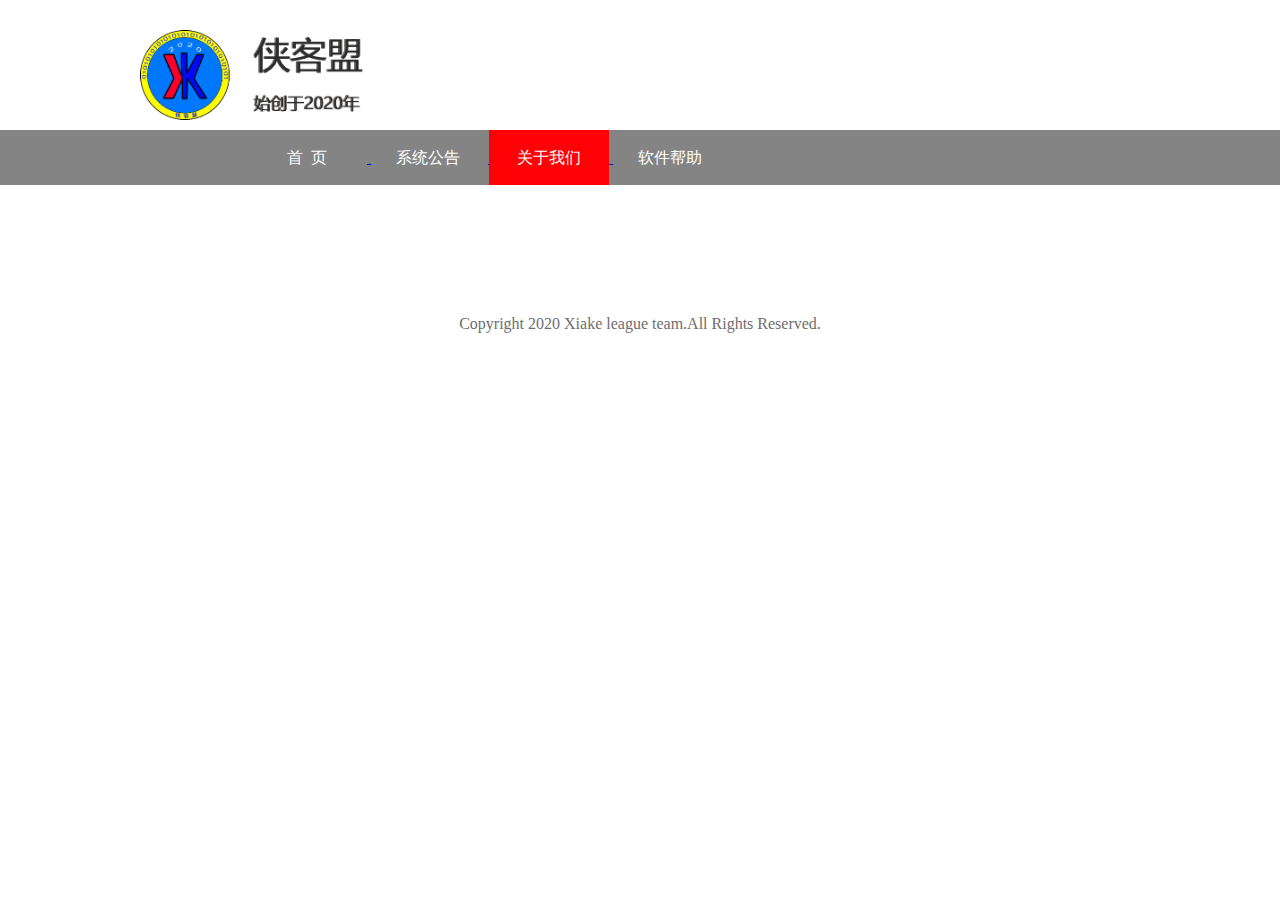
==== gywm.html @ f0a70671 "Create gywm.html" ====
<!doctype html>
<html>
<head>
<meta charset="utf-8">
<title>关于我们</title>
<link href="css/style.css" type="text/css" rel="stylesheet">
</head>

<body>
<a href="index.html">
<div class="logo">

</div>
</a>
<div class="dbback">
  <ul>
    <a href="index.html">
    <li>首&nbsp;&nbsp;页</li>
    </a> <a href="xtgg.html">
    <li>系统公告</li>
    </a> <a href="gywm.html">
    <li class="xuanz">关于我们</li>
    </a>
	  	  <a href="rjhelp.html"><li>软件帮助</li></a>
  </ul>
</div>
<!--底部版权信息-->
<div class="bqbottom">Copyright 2020 Xiake league team.All Rights Reserved. </div>
</body>
</html>
---- css/style.css ----
@charset "utf-8";
/* CSS Document */
* {
    margin: 0;
}
/*网页logo*/
.logo {
    float: left;
    width: 300px;
    height: 90px;
    background: url("../image/侠客盟-2.png");
    background-repeat: no-repeat;
    background-size: 300px 90px;
    margin: -100px 140px;
}
/*导航栏背景*/
.dbback {
    background-color: rgba(132,132,132,1.00);
    width: 100%;
    height: 55px;
    margin: 130px auto;
}
/*导航栏*/
.dbback ul {
    width: 700px;
    list-style: none;
    text-align: center;
    margin-left: 100px;
    text-decoration: none;
}
.dbback ul li {
    display: inline-block;
    width: 120px;
    line-height: 55px;
    color: rgba(255,255,255,1.00);
    margin-left: -3px;
}
/*导航栏经过样式*/
.dbback ul li:hover {
    background-color: rgba(255,0,4,1.00);
	transition-duration: 0.5s;
	transition-timing-function:linear;
}
/*导航栏首页选中样式*/
.xuanz {
    background-color: rgba(255,0,4,1.00);
}
/*底部版权信息*/
.bqbottom {
    margin-top: 50px;
    text-align: center;
    color: #6F6D6D;
}
/*公告标题设置*/
.title {
    margin: 20px;
    text-align: center;
    font-size: 30px;
    color: #FF0004;
}
.biaoge hr{
	margin: 0 auto;
	width: 96%;
	border-color: #FF0004;
	background: #FF0004;
	height: 2px;
}
/*文章内容设置*/
.contect{
	margin: 20px;
}
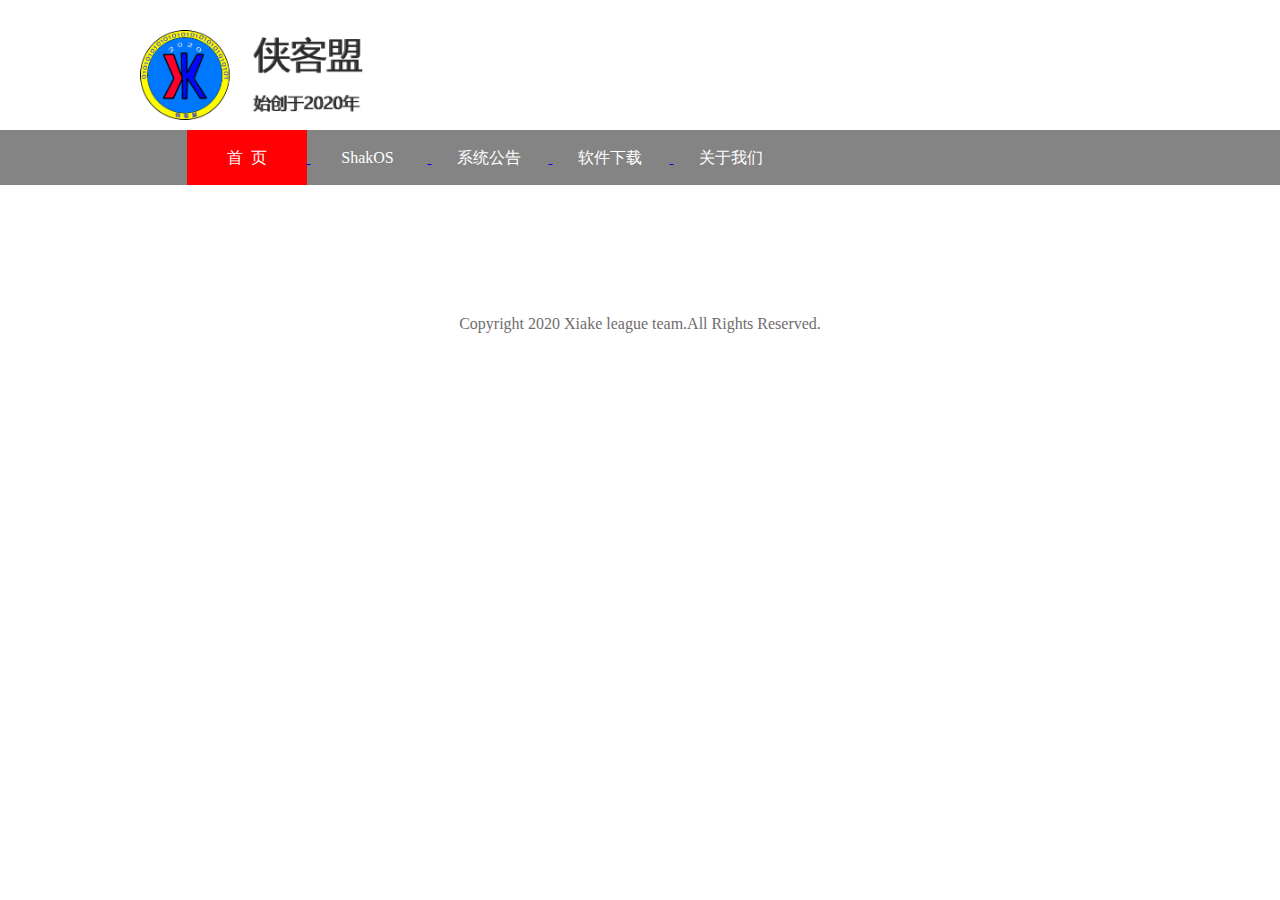
==== commit 0b3ecda2: "Update gywm.html" ====
--- a/gywm.html
+++ b/gywm.html
@@ -15,13 +15,18 @@
 <div class="dbback">
   <ul>
     <a href="index.html">
-    <li>首&nbsp;&nbsp;页</li>
+    <li class="xuanz">首&nbsp;&nbsp;页</li>
+      </a> <a href="shakos.html">
+    <li>ShakOS</li>
     </a> <a href="xtgg.html">
     <li>系统公告</li>
+    </a> <a href="downlands.html">
+    <li>软件下载</li>
     </a> <a href="gywm.html">
-    <li class="xuanz">关于我们</li>
+    <li>关于我们</li>
+    </a> <a href="rjhelp.html">
+    <li>软件帮助</li>
     </a>
-	  	  <a href="rjhelp.html"><li>软件帮助</li></a>
   </ul>
 </div>
 <!--底部版权信息-->
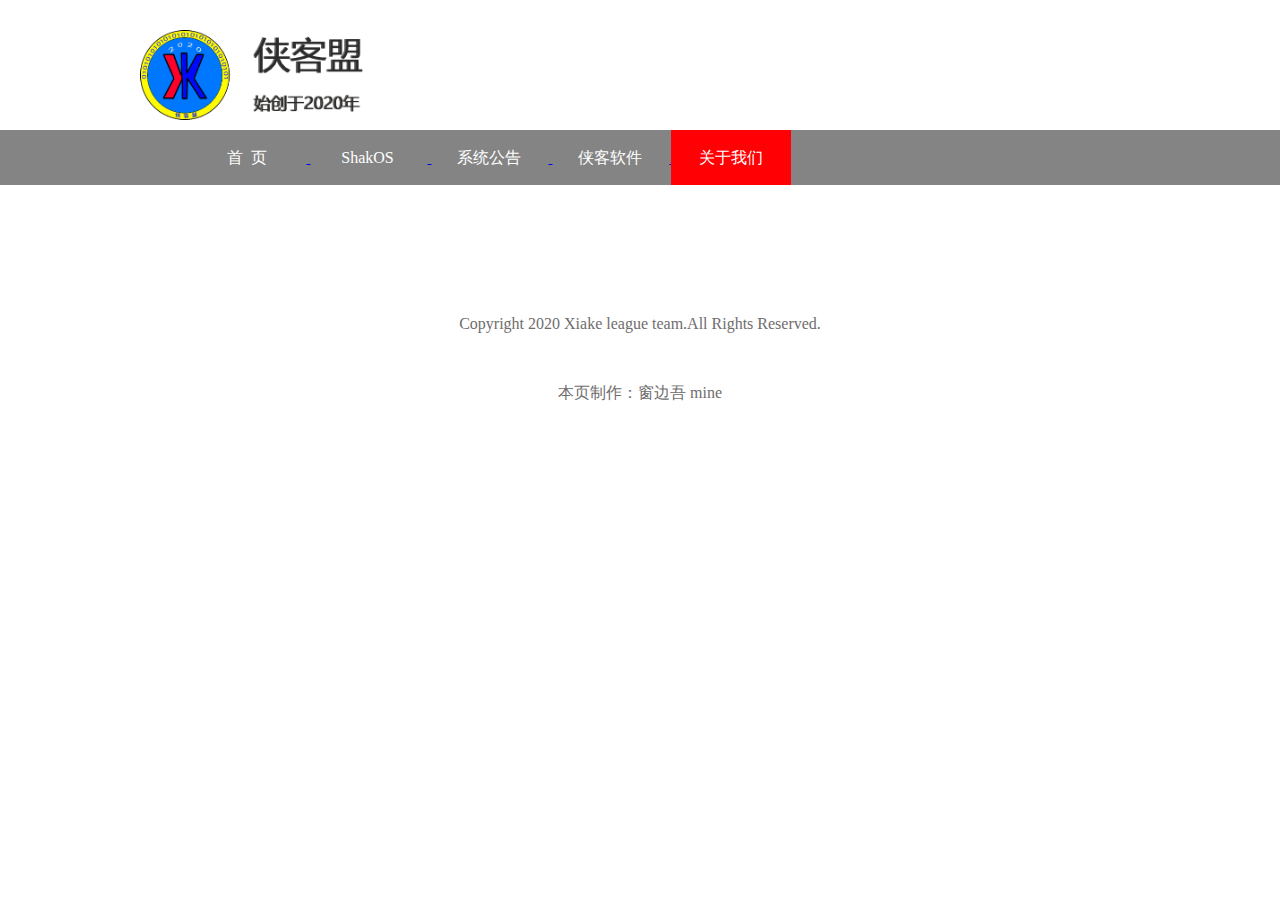
==== commit 985d5239: "Update gywm.html" ====
--- a/gywm.html
+++ b/gywm.html
@@ -15,21 +15,20 @@
 <div class="dbback">
   <ul>
     <a href="index.html">
-    <li class="xuanz">首&nbsp;&nbsp;页</li>
+    <li>首&nbsp;&nbsp;页</li>
       </a> <a href="shakos.html">
     <li>ShakOS</li>
     </a> <a href="xtgg.html">
     <li>系统公告</li>
-    </a> <a href="downlands.html">
-    <li>软件下载</li>
+    </a> <a href="softwares.html">
+    <li>侠客软件</li>
     </a> <a href="gywm.html">
-    <li>关于我们</li>
-    </a> <a href="rjhelp.html">
-    <li>软件帮助</li>
+    <li class="xuanz">关于我们</li>
     </a>
   </ul>
 </div>
 <!--底部版权信息-->
 <div class="bqbottom">Copyright 2020 Xiake league team.All Rights Reserved. </div>
+  <div class="bqbottom">本页制作：窗边吾 mine</div>
 </body>
 </html>
